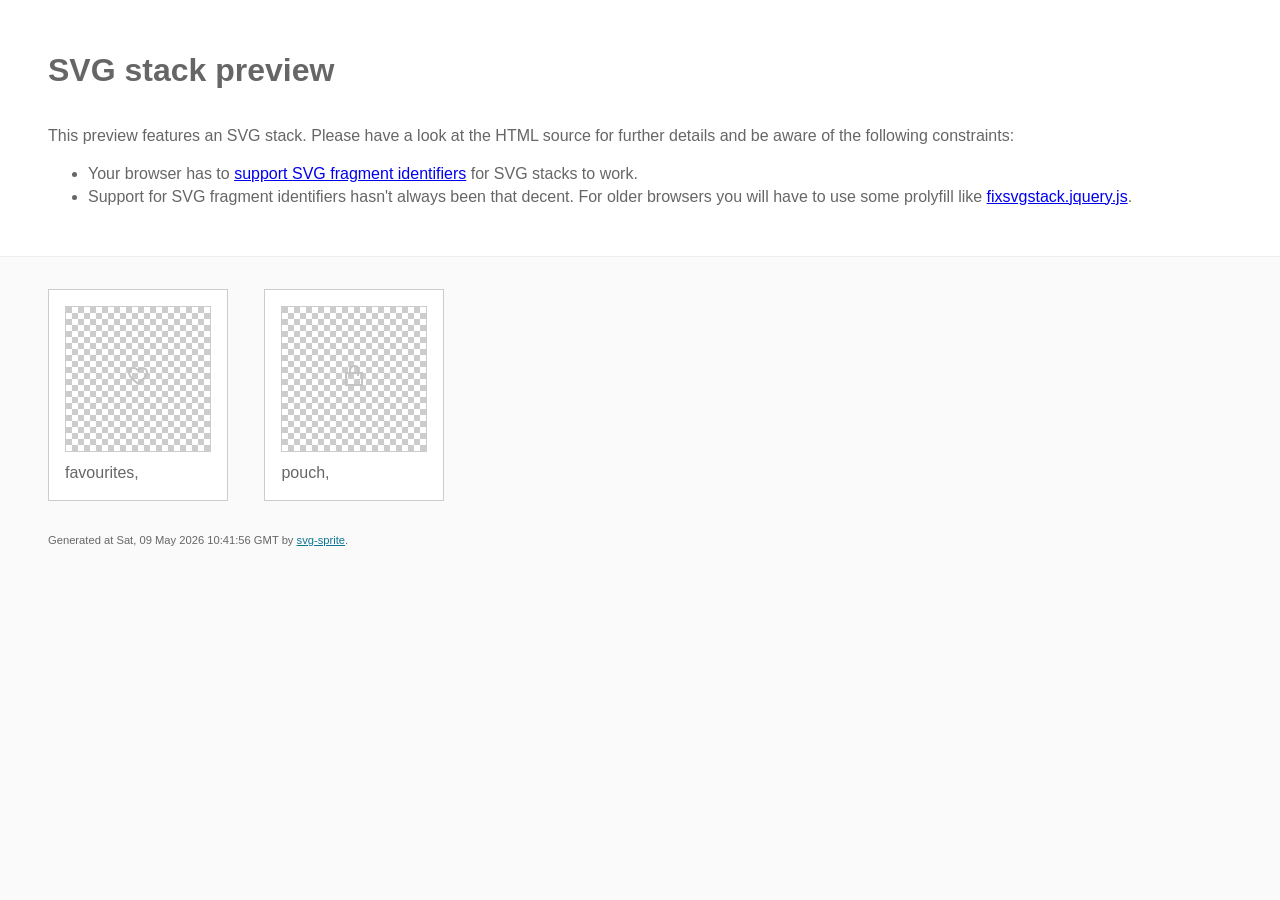
==== img/svgsprite/stack/sprite.stack.html @ 8e502702 "guess- umber" ====
<!doctype html>
<html lang="en">
    <head>
        <meta charset="utf-8">
        <title>SVG stack preview | svg-sprite</title>
        <style>
            body {
                padding: 0;
                margin: 0;
                color: #666;
                background: #fafafa;
                font-family: Arial, Helvetica, sans-serif;
                font-size: 1em;
                line-height: 1.4;
            }

            header {
                display: block;
                padding: 3em 3em 2em;
                background-color: #fff;
            }

            header p {
                margin: 2em 0 0;
            }

            section {
                border-top: 1px solid #eee;
                padding: 2em 3em 0;
            }

            section ul {
                margin: 0;
                padding: 0;
            }

            section li {
                display: inline-block;
                background-color: #fff;
                position: relative;
                margin: 0 2em 2em 0;
                vertical-align: top;
                border: 1px solid #ccc;
                padding: 1em 1em 3em;
                cursor: default;
            }

            .icon-box {
                margin: 0;
                width: 144px;
                height: 144px;
                position: relative;
                background: #ccc url("data:image/svg+xml,%3Csvg xmlns='http://www.w3.org/2000/svg' width='12' height='12'%3E%3Cpath fill='%23fff' d='M6 0h6v6H6zM0 6h6v6H0z'/%3E%3C/svg%3E") top left repeat;
                border: 1px solid #ccc;
                display: table-cell;
                vertical-align: middle;
                text-align: center;
            }

            .icon {
                display: inline-block;
            }

            h1 {
                margin-top: 0;
            }

            h2 {
                margin: 0;
                padding: 0;
                font-size: 1em;
                font-weight: 400;
                white-space: nowrap;
                overflow: hidden;
                text-overflow: ellipsis;
                position: absolute;
                left: 1em;
                right: 1em;
                bottom: 1em;
            }

            footer {
                display: block;
                margin: 0;
                padding: 0 3em 3em;
            }

            footer p {
                margin: 0;
                font-size: .7em;
            }

            footer a {
                color: #0f7595;
                margin-left: 0;
            }
        </style>

<!--
Sprite shape dimensions
====================================================================================================
You will need to set the sprite shape dimensions via CSS when you use them as stack SVGs, otherwise
they would become a huge 100% in size. You may use the following dimension classes for doing so.
They might well be outsourced to an external stylesheet of course.
-->

<style>
 .svg-favourites-dims { width: 24px; height: 24px; }
 .svg-pouch-dims { width: 24px; height: 24px; }
</style>

<!--
====================================================================================================
-->

    </head>
    <body>
        <header>
            <h1>SVG stack preview</h1>
            <p>This preview features an SVG stack. Please have a look at the HTML source for further details and be aware of the following constraints:</p>
            <ul>
                <li>Your browser has to <a href="https://caniuse.com/svg-fragment" target="_blank" rel="noopener noreferrer">support SVG fragment identifiers</a> for SVG stacks to work.</li>
                <li>Support for SVG fragment identifiers hasn't always been that decent. For older browsers you will have to use some prolyfill like <a href="https://github.com/preciousforever/SVG-Stacker/blob/master/fixsvgstack.jquery.js" target="_blank" rel="noopener noreferrer">fixsvgstack.jquery.js</a>.</li>
            </ul>
        </header>
        <section>

<!--
SVG stack
====================================================================================================
These SVG images make use of fragment identifiers (IDs) to reference certain portions of the
external sprite. By default, all shapes inside the sprite are hidden by CSS. The `:target` pseudo
selector is used to show the very shape that is referenced by the fragment identifier.
-->

            <ul>

             <li title="favourites">
                    <div class="icon-box">
                        <img src="svg/sprite.stack.svg#favourites" class="svg-favourites-dims" alt="favourites">
                    </div>
                    <h2>favourites, </h2>
                </li>
             <li title="pouch">
                    <div class="icon-box">
                        <img src="svg/sprite.stack.svg#pouch" class="svg-pouch-dims" alt="pouch">
                    </div>
                    <h2>pouch, </h2>
                </li>
         </ul>

<!--
====================================================================================================
-->

        </section>
        <footer>
            <p>Generated at Sat, 09 May 2026 10:41:56 GMT by <a href="https://github.com/svg-sprite/svg-sprite" target="_blank" rel="noopener noreferrer">svg-sprite</a>.</p>
        </footer>
    </body>
</html>
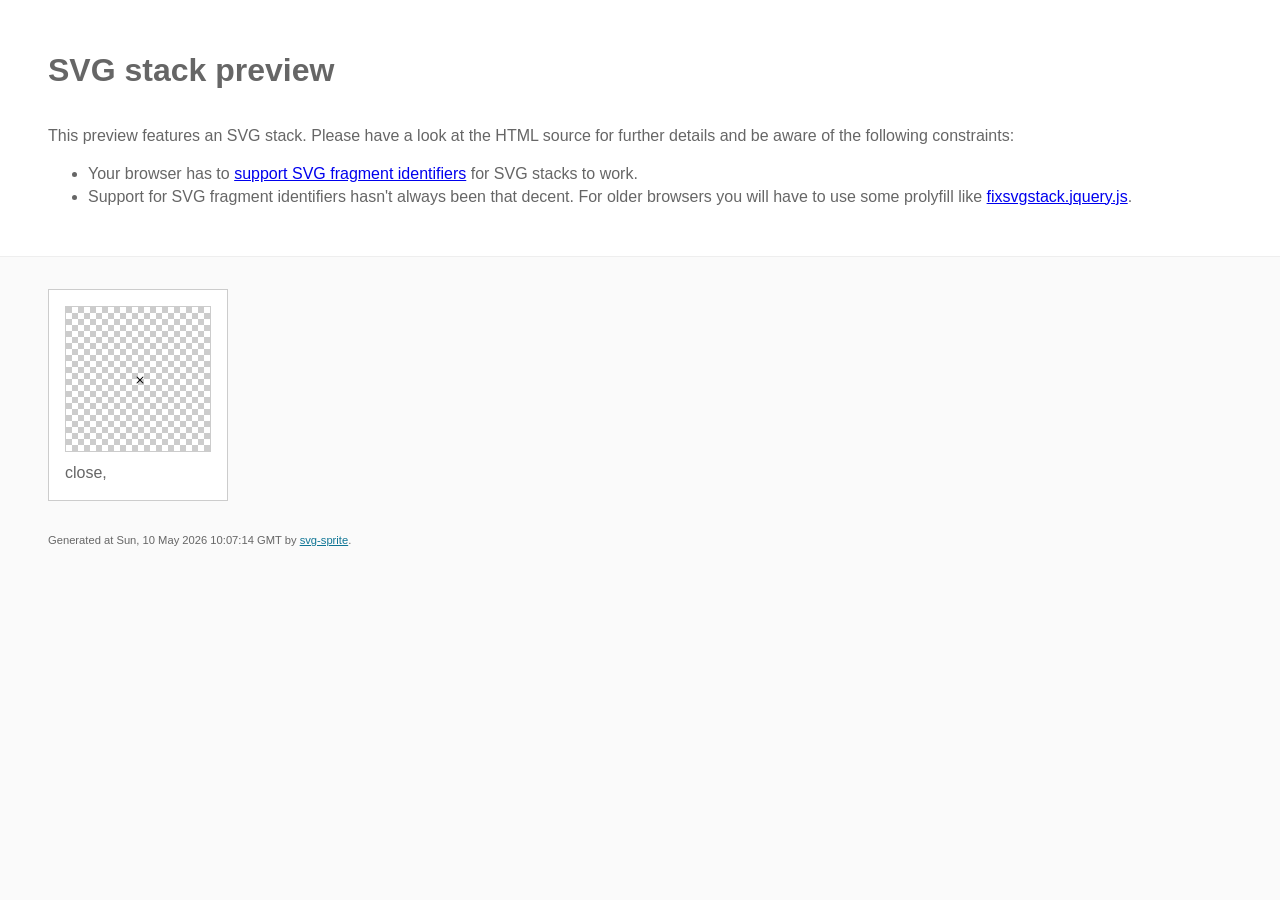
==== commit cb4472ed: "add sprite" ====
--- a/img/svgsprite/stack/sprite.stack.html
+++ b/img/svgsprite/stack/sprite.stack.html
@@ -105,8 +105,7 @@
 -->
 
 <style>
- .svg-favourites-dims { width: 24px; height: 24px; }
- .svg-pouch-dims { width: 24px; height: 24px; }
+ .svg-close-dims { width: 12px; height: 12px; }
 </style>
 
 <!--
@@ -135,17 +134,11 @@
 
             <ul>
 
-             <li title="favourites">
+             <li title="close">
                     <div class="icon-box">
-                        <img src="svg/sprite.stack.svg#favourites" class="svg-favourites-dims" alt="favourites">
+                        <img src="svg/sprite.stack.svg#close" class="svg-close-dims" alt="close">
                     </div>
-                    <h2>favourites, </h2>
-                </li>
-             <li title="pouch">
-                    <div class="icon-box">
-                        <img src="svg/sprite.stack.svg#pouch" class="svg-pouch-dims" alt="pouch">
-                    </div>
-                    <h2>pouch, </h2>
+                    <h2>close, </h2>
                 </li>
          </ul>
 
@@ -155,7 +148,7 @@
 
         </section>
         <footer>
-            <p>Generated at Sat, 09 May 2026 10:41:56 GMT by <a href="https://github.com/svg-sprite/svg-sprite" target="_blank" rel="noopener noreferrer">svg-sprite</a>.</p>
+            <p>Generated at Sun, 10 May 2026 10:07:14 GMT by <a href="https://github.com/svg-sprite/svg-sprite" target="_blank" rel="noopener noreferrer">svg-sprite</a>.</p>
         </footer>
     </body>
 </html>
